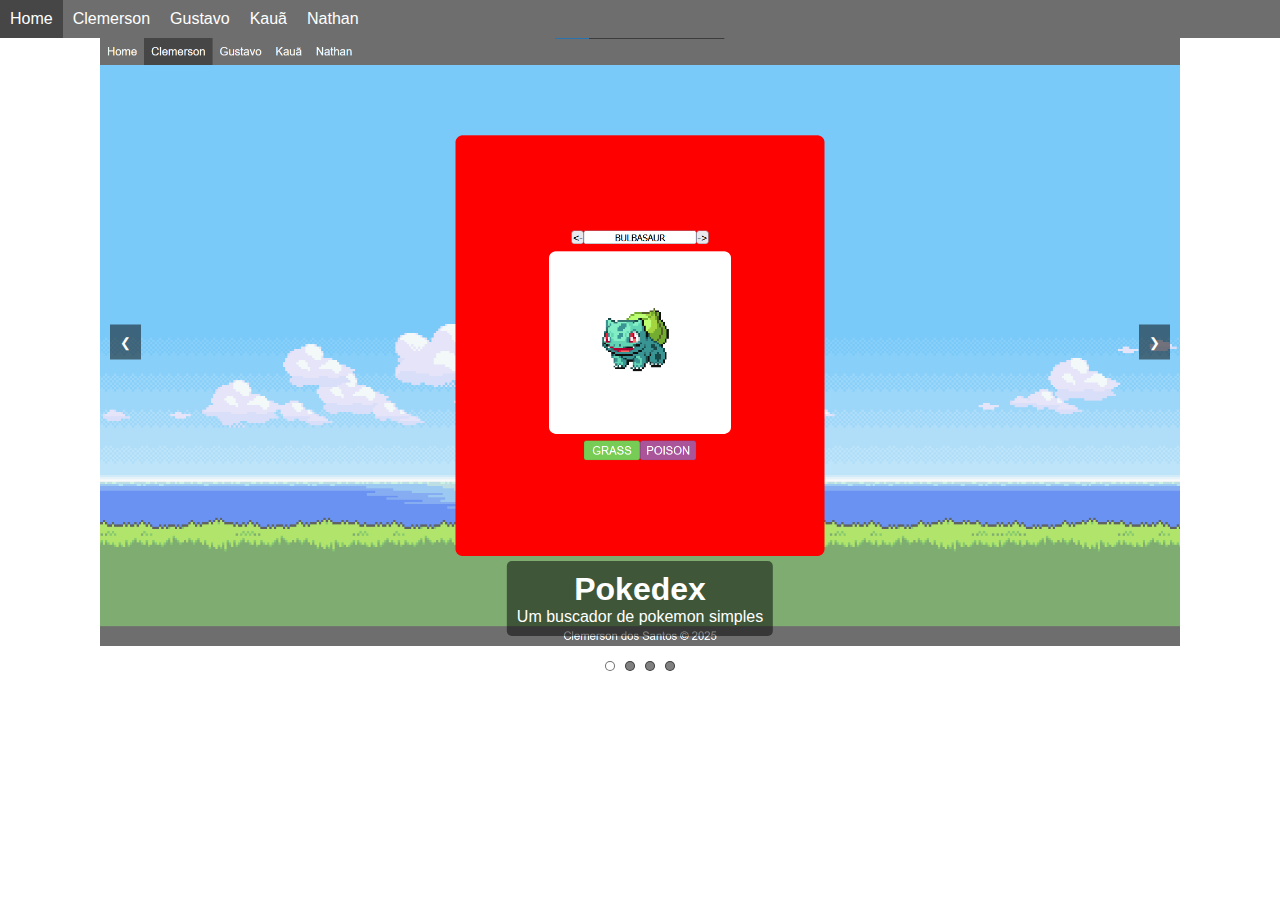
==== index.html @ b1ec885a "add carousel na pagina principal" ====
<!DOCTYPE html>
<html lang="pt-BR">
  <head>
    <meta charset="UTF-8" />
    <meta name="viewport" content="width=device-width, initial-scale=1.0" />
    <title>Pagina Principal</title>
    <link rel="stylesheet" href="./css/style.css" />
  </head>
  <body class="body">
    <header class="c-header">
      <nav class="c-nav">
        <ul>
          <li class="c-active"><a href="./index.html">Home</a></li>
          <li><a href="./clemerson-page.html">Clemerson</a></li>
          <li><a href="./gustavo-page.html">Gustavo</a></li>
          <li><a href="./kaua-page.html">Kauã</a></li>
          <li><a href="./nathan-page.html">Nathan</a></li>
        </ul>
      </nav>
    </header>
    <div class="carousel">
      <button class="button prev">&#10094;</button>
      <div class="slides">
        <div class="slide">
          <img src="./img/home/clemerson.png" alt="Imagem 1" />
          <div class="caption">
            <h1>Pokedex</h1>
            <p>Um buscador de pokemon simples</p>
          </div>
        </div>
        <div class="slide">
          <img src="./img/home/gustavo.png" alt="Imagem 2" />
          <div class="caption">
            <h1>Titulo</h1>
            <p>Descrição do site</p>
          </div>
        </div>
        <div class="slide">
          <img src="./img/home/gustavo.png" alt="Imagem 3" />
          <div class="caption">
            <h1>Titulo</h1>
            <p>Descrição do site</p>
          </div>
        </div>
        <div class="slide">
          <img src="./img/home/nathan.png" alt="Imagem 4" />
          <div class="caption">
            <h1>Titulo</h1>
            <p>Descrição do site</p>
          </div>
        </div>
      </div>
      <button class="button next">&#10095;</button>
    </div>
    <div class="indicators"></div>
    <script src="./js/home.js"></script>
  </body>
</html>
---- css/style.css ----
/* Classes Globais */
* {
  box-sizing: border-box;
  margin: 0;
  padding: 0;
}
.body{
  font-family: Arial, Helvetica, sans-serif;
}
.carousel {
  position: relative;
  width: 100%;
  max-width: 1080px;
  margin: auto;
  overflow: hidden;
}
.slides {
  display: flex;
  transition: transform 0.5s ease-in-out;
}
.slide {
  min-width: 100%;
  position: relative;
}
.slide img {
  width: 100%;
  display: block;
}
.caption {
  display: flex;
  flex-direction: column;
  align-items: center;
  position: absolute;
  bottom: 10px;
  left: 50%;
  transform: translateX(-50%);
  background: rgba(0, 0, 0, 0.5);
  color: white;
  padding: 10px;
  border-radius: 5px;
}
.indicators {
  text-align: center;
  margin-top: 10px;
}
.indicator {
  display: inline-block;
  width: 10px;
  height: 10px;
  margin: 5px;
  background: gray;
  border: #0000008e 1px solid;
  border-radius: 50%;
  cursor: pointer;
}
.active {
  background: white;
}
.button {
  position: absolute;
  top: 50%;
  transform: translateY(-50%);
  background: rgba(0, 0, 0, 0.5);
  color: white;
  border: none;
  padding: 10px;
  cursor: pointer;
}
.prev {
  left: 10px;
  z-index: 1;
}
.next {
  right: 10px;
}
/* Classes Clemerson */
.c-body {
  font-family: Arial, Helvetica, sans-serif;
  background-image: url("../img/clemerson/background.png");
  background-size: cover;
  background-position: center;
}
.c-container {
  flex-direction: column;
  height: 100vh;
  display: flex;
  justify-content: center;
  align-items: center;
}
.c-header {
  top: 0;
  left: 0;
  width: 100%;
}
.c-nav {
  background-color: #6e6e6e;
}
.c-nav ul {
  display: flex;
  list-style: none;
}
.c-nav li {
  padding: 10px;
}
.c-nav li:hover {
  background-color: #464646;
  transition: 0.3s;
}
.c-nav li.c-active {
  background-color: #464646;
  pointer-events: none;
}
.c-nav a {
  color: white;
  text-decoration: none;
  font-size: 16px;
}
.c-section {
  display: flex;
  place-items: center;
  width: 100%;
  height: 100%;
  justify-content: center;
  max-width: 700px;
}
.c-pokedex {
  display: flex;
  flex-direction: column;
  justify-content: center;
  align-items: center;
  background-color: red;
  border-radius: 10px;
  height: 75%;
  width: 75%;
}
.c-pokedex-search {
  display: flex;
}
.c-pokedex-search input {
  text-transform: uppercase;
  text-align: center;
}
.c-pokedex img {
  image-rendering: pixelated;
  width: 30vh;
  max-width: 300px;
  background-color: white;
  border-radius: 10px;
  margin: 10px;
}
.c-pokedex-types {
  display: flex;
  justify-content: center;
}
.c-pokedex-types p {
  color: white;
  padding: 4px 0px;
  border-radius: 4px;
  border: 1px solid rgba(0, 0, 0, 0.2);
  text-align: center;
  width: 80px;
  text-transform: uppercase;
}
.c-normal {
  background-color: #aa9;
}
.c-fighting {
  background-color: #b54;
}
.c-flying {
  background-color: #89f;
}
.c-poison {
  background-color: #a59;
}
.c-ground {
  background-color: #db5;
}
.c-rock {
  background-color: #ba6;
}
.c-bug {
  background-color: #ab2;
}
.c-ghost {
  background-color: #66b;
}
.c-steel {
  background-color: #aab;
}
.c-fire {
  background-color: #f42;
}
.c-water {
  background-color: #39f;
}
.c-grass {
  background-color: #7c5;
}
.c-electric {
  background-color: #fc3;
}
.c-psychic {
  background-color: #f59;
}
.c-ice {
  background-color: #6cf;
}
.c-dragon {
  background-color: #76e;
}
.c-dark {
  background-color: #754;
}
.c-fairy {
  background-color: #e9e;
}
.c-footer {
  background-color: #6e6e6e;
  color: white;
  text-align: center;
  width: 100%;
  padding: 5px 0px;
}

/* Classes Gustavo */

.g-body {
  background-color: #fdfdfd;
  /* font-family: "Comic Sans MS", "Comic Sans", cursive; */
  font-family: Verdana, Geneva, Tahoma, sans-serif;
  font-style: normal;
  font-variation-settings: "wdth" 100;
}

/* header */

.g-header {
  font-family: Arial, Helvetica, sans-serif;
  top: 0;
  left: 0;
  width: 100%;
  display: none;
  background-color: #f5fff2;
}

.g-header-2 {
  position: relative;
  top: 0;
  left: 0;
  width: 70%;
  background-color: #fff;
  margin: auto;
}

.g-nav {
  background-color: #fff;
  width: 100%;
  height: 75px;
  display: flex;
  justify-content: center;
  align-items: center;
  justify-content: space-between;
  border-radius: 0px 0px 15px 15px;
  /* border: 1px solid black; */
}
.g-nav ul {
  display: flex;
  list-style: none;
}

.g-nav li {
  padding: 10px;
}

.g-nav a {
  color: #000;
  text-decoration: none;
  font-size: 16px;
  text-align: center;
}

.g-logo {
  width: 15%;
  height: 50px;
  object-fit: cover;
  /* border: 1px solid black; */
}

.g-menu {
  width: 70%;
  display: flex;
  justify-content: space-around;
  /* border: 1px solid black; */
}

.g-icons {
  display: flex;
  width: 15%;
  justify-content: end;
  /* border: 1px solid red; */
}

.g-cart {
  font-size: 24px;
}

/* fim header */

/* modelo de container */

.g-container {
  display: flex;
  flex-direction: column;
  align-items: center;
  justify-content: center;
  width: 100%;
  overflow: hidden;
}

/* conteudo inicial do site */

.g-main {
  display: flex;
  justify-content: center;
  align-items: center;
  width: 75%;
  height: 75vh;
  /* border: #464646 solid 1px; */
  object-fit: cover;
  margin: 2.5%;
}

.g-content {
  display: flex;
  flex-direction: column;
  justify-content: center;
  width: 50%;
  height: 100%;
}

.g-content img {
  border-radius: 25px;
}

.g-title {
  font-size: 44px;
  font-weight: bold;
  color: #30322f;
}
.g-title span {
  color: #498c55;
  text-decoration: underline;
}

.g-subtitle {
  font-size: 24px;
  color: #30322f;
}

.g-button {
  width: 20%;
  height: 10%;
  background-color: #498c55;
  font-size: 24px;
  border-radius: 25px;
  margin-top: 5%;
}

.g-button a {
  text-decoration: none;
  color: #fff;
}

.g-main-2 {
  display: flex;
  justify-content: center;
  align-items: center;
  width: 100%;
  height: 88vh;
  background-color: #f3fff5;
  /* border: #464646 solid 1px; */
  object-fit: cover;
}

.g-img {
  width: 50px;
  height: 50px;
  object-fit: cover;
}

/* fim conteudo inicial do site */

.g-content-2 {
  display: flex;
  justify-content: center;
  align-items: center;
  text-align: center;
  width: 60%;
  height: 100%;
  border: #000 solid 1px;
}

.g-content img {
  width: 100%;
  height: 100%;
  object-fit: cover;
}

.g-text {
  font-size: 24px;
  width: 60%;
  height: auto;
  padding: 5%;
  border-radius: 25px;
  justify-content: center;
  align-items: center;
  text-align: center;
  background-color: #fff;
  color: #000;
}

/* Classes Kaua */
.k-body {
  font-family: Arial, Helvetica, sans-serif;
}
.k-header {
  position: sticky;
  top: 0;
  left: 0;
  width: 100%;
}
.k-nav {
  background-color: #6e6e6e;
}
.k-nav ul {
  display: flex;
  list-style: none;
}
.k-nav li {
  padding: 10px;
}
.k-nav li:hover {
  background-color: #464646;
  transition: 0.3s;
}
.k-nav li.active {
  background-color: #464646;
  pointer-events: none;
}
.k-nav a {
  color: white;
  text-decoration: none;
  font-size: 16px;
}

.k-footer {
  background-color: #6e6e6e;
  color: white;
  text-align: center;
  padding: 5px;
}
/* Classes Nathan */

.n-container {
  display: flex;
  flex-direction: column;
  justify-content: center;
  align-items: center;
  width: 100%;
}

.n-container {
  font-family: Arial, Helvetica, sans-serif;
  background-image: url("../img/nathan/operacoes-na-Bolsa-de-Valores.png");
  background-size: cover;
  background-position: center;
}

.n-container-card {
  background-color: rgb(65, 65, 65);
  display: flex;
  flex-direction: row;
  /* flex-direction: column; */
  justify-content: center;
  align-items: center;
  margin-bottom: 3%;
  padding: 10px;
}

.n-card {
  display: flex;
  flex-direction: column;
  justify-content: center;
  align-items: center;
  text-align: center;
  margin-right: 30px;
  margin-left: 30px;
  border-radius: 30px;
  overflow: hidden;
  border: red 3px solid;
}

.n-img-card {
  border-radius: 30px;
  width: 150px;
  height: 150px;
}

.n-link {
  text-decoration: none;
  color: rgb(0, 0, 0);
}

.n-link:hover {
  color: #ffffff;
  transition: 0.5s;
}
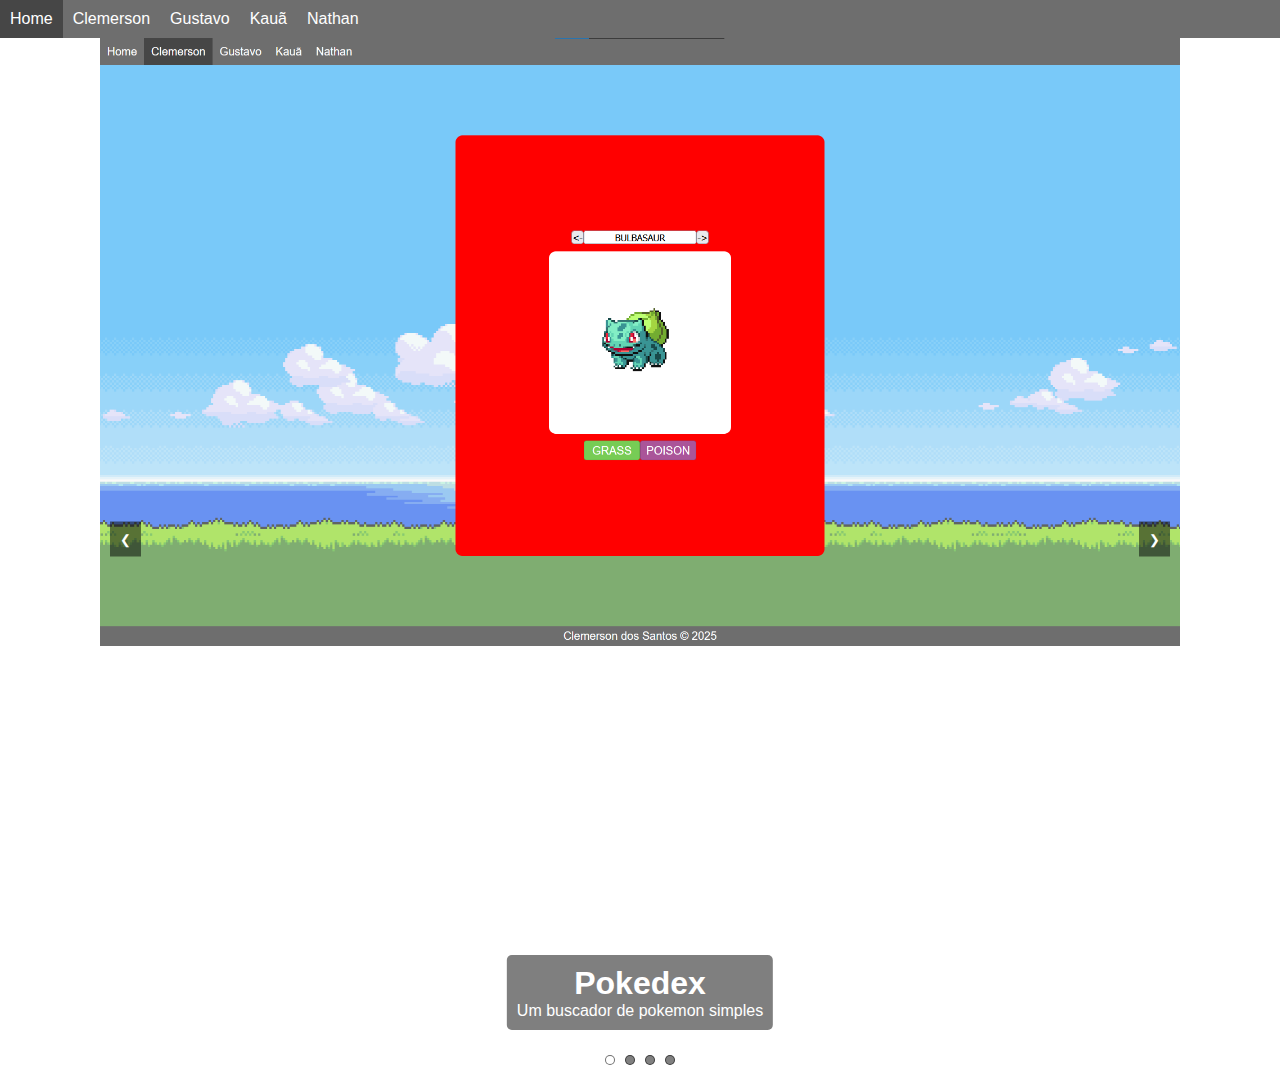
==== commit 6b3738dd: "out" ====
--- a/index.html
+++ b/index.html
@@ -31,8 +31,8 @@
         <div class="slide">
           <img src="./img/home/gustavo.png" alt="Imagem 2" />
           <div class="caption">
-            <h1>Titulo</h1>
-            <p>Descrição do site</p>
+            <h1>Cachimbos Online</h1>
+            <p>Site de venda de cachimbos indigenas artesanais</p>
           </div>
         </div>
         <div class="slide">
@@ -45,8 +45,8 @@
         <div class="slide">
           <img src="./img/home/nathan.png" alt="Imagem 4" />
           <div class="caption">
-            <h1>Titulo</h1>
-            <p>Descrição do site</p>
+            <h1>Pai da cripto</h1>
+            <p>invista fácil</p>
           </div>
         </div>
       </div>
--- a/css/style.css
+++ b/css/style.css
@@ -4,7 +4,7 @@
   margin: 0;
   padding: 0;
 }
-.body{
+.body {
   font-family: Arial, Helvetica, sans-serif;
 }
 .carousel {
@@ -135,24 +135,42 @@
 }
 .c-pokedex-search {
   display: flex;
+  align-items: center;
+  justify-content: center;
+  width: 100%;
+}
+.c-pokedex-search button {
+  width: 35px;
+  height: 35px;
+  background-color: #cdcdcd;
+  border: 0px;
 }
 .c-pokedex-search input {
   text-transform: uppercase;
   text-align: center;
+  width: 50%;
+  height: 35px;
+  border: 0px;
+  background-color: white;
+}
+.c-pokedex-search input:focus {
+  outline: none;
+  border: 2px solid transparent;
 }
 .c-pokedex img {
   image-rendering: pixelated;
-  width: 30vh;
-  max-width: 300px;
+  padding: 10px;
+  width: 300px;
   background-color: white;
   border-radius: 10px;
   margin: 10px;
 }
 .c-pokedex-types {
   display: flex;
-  justify-content: center;
-}
-.c-pokedex-types p {
+  justify-content: space-evenly;
+  width: 50%;
+}
+.c-pokedex-types div {
   color: white;
   padding: 4px 0px;
   border-radius: 4px;
@@ -231,6 +249,7 @@
   font-family: Verdana, Geneva, Tahoma, sans-serif;
   font-style: normal;
   font-variation-settings: "wdth" 100;
+  overflow-x: hidden;
 }
 
 /* header */
@@ -248,7 +267,7 @@
   position: relative;
   top: 0;
   left: 0;
-  width: 70%;
+  width: 75%;
   background-color: #fff;
   margin: auto;
 }
@@ -262,7 +281,8 @@
   align-items: center;
   justify-content: space-between;
   border-radius: 0px 0px 15px 15px;
-  /* border: 1px solid black; */
+  position: fixed;
+  border: 1px solid black;
 }
 .g-nav ul {
   display: flex;
@@ -372,17 +392,6 @@
   color: #fff;
 }
 
-.g-main-2 {
-  display: flex;
-  justify-content: center;
-  align-items: center;
-  width: 100%;
-  height: 88vh;
-  background-color: #f3fff5;
-  /* border: #464646 solid 1px; */
-  object-fit: cover;
-}
-
 .g-img {
   width: 50px;
   height: 50px;
@@ -390,6 +399,91 @@
 }
 
 /* fim conteudo inicial do site */
+
+/* sobre */
+.g-about {
+  display: flex;
+  flex-direction: column;
+  justify-content: center;
+  align-items: center;
+  width: 100%;
+  height: 90vh;
+  background-color: #fdfdfd;
+  /* border: #464646 solid 1px; */
+  /* object-fit: cover; */
+}
+
+.g-about-content {
+  margin-top: 7%;
+  width: 75%;
+  display: flex;
+  flex-direction: column;
+  justify-content: start;
+  /* border: 1px solid #464646; */
+}
+
+.g-title-about {
+  width: 65%;
+  font-size: 34px;
+  font-weight: bold;
+  color: #30322f;
+  margin-bottom: 0.5%;
+}
+.g-title-about span {
+  color: #498c55;
+}
+
+
+.g-subtitle-about {
+  width: 55%;
+  font-size: 20px;
+  color: #30322f;
+  margin-bottom: 2.5%;
+}
+
+.g-container-card {
+  background-color: #fff;
+  display: flex;
+  flex-wrap: wrap;
+  /* border: 1px solid #464646; */
+  width: 75%;
+  height: auto;
+  margin: 0 auto;
+}
+
+.g-card {
+  /* border: 1px solid #464646; */
+  display: flex;
+  flex-direction: column;
+  width: 30%;
+  min-width: 250px;
+  margin: 3% 3% 3% 0;
+}
+
+.g-text-card h1 {
+  font-size: 44px;
+  color: #333;
+  margin: 2.5% 0;
+  background-color: #498c55;
+  color: #fff;
+  padding: 1%;
+  border-radius: 50%;
+  text-align: center;
+  width: 17%;
+}
+.g-text-card h2 {
+  font-size: 24px;
+  color: #333;
+  margin-bottom: 2%;
+}
+
+.g-text-card p {
+  font-size: 16px;
+  color: #555;
+  line-height: 1.5;
+}
+
+
 
 .g-content-2 {
   display: flex;
@@ -498,7 +592,6 @@
   margin-left: 30px;
   border-radius: 30px;
   overflow: hidden;
-  border: red 3px solid;
 }
 
 .n-img-card {
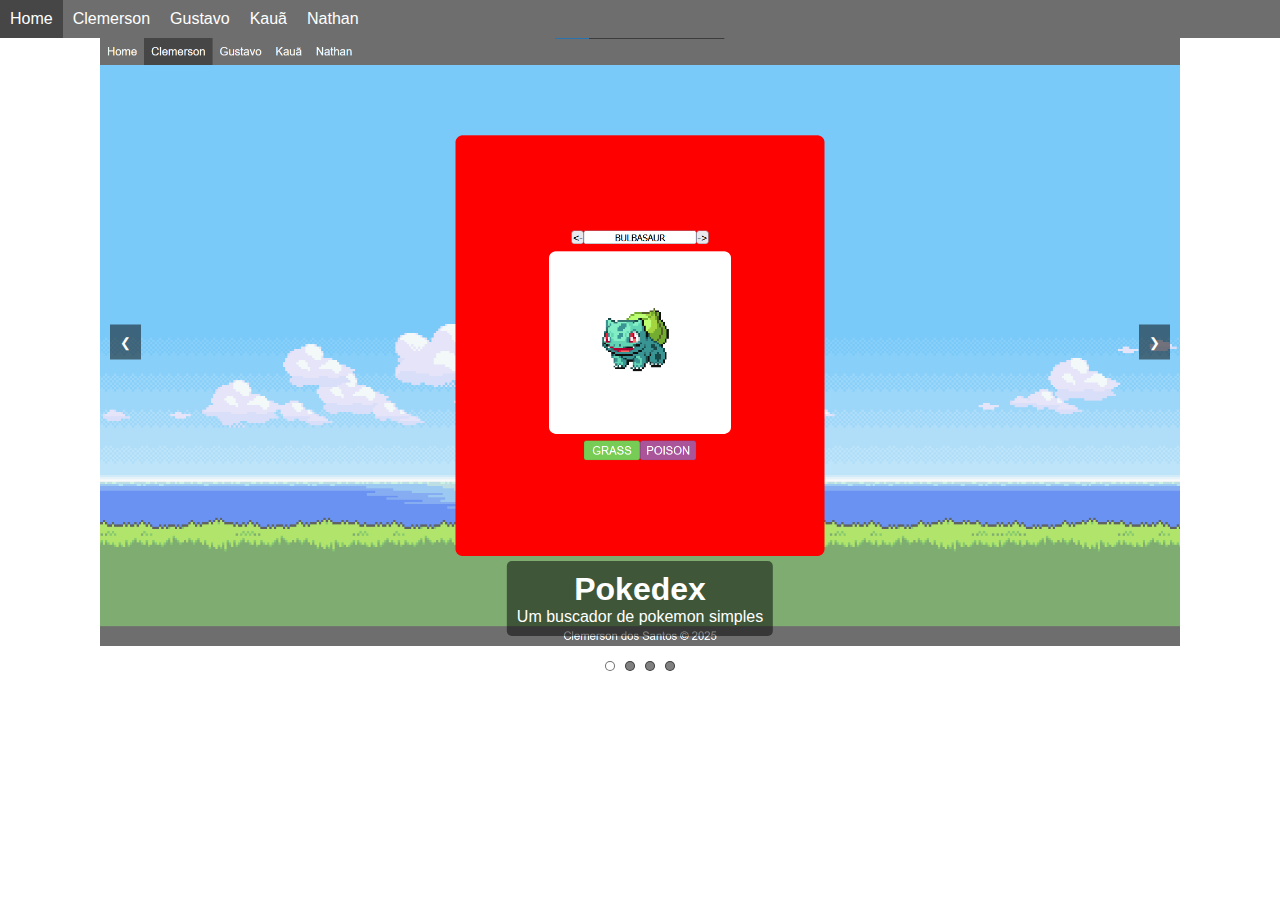
==== commit 89bbc4c3: "Merge branch 'main' of https://github.com/Clemers0n/Aplicacoes-para-Internet" ====
--- a/index.html
+++ b/index.html
@@ -45,8 +45,8 @@
         <div class="slide">
           <img src="./img/home/nathan.png" alt="Imagem 4" />
           <div class="caption">
-            <h1>Pai da cripto</h1>
-            <p>invista fácil</p>
+            <h1>Titulo</h1>
+            <p>Descrição do site</p>
           </div>
         </div>
       </div>
--- a/css/style.css
+++ b/css/style.css
@@ -554,6 +554,12 @@
   text-align: center;
   padding: 5px;
 }
+.k-game-board {
+  width: 80%;
+  height: 500px;
+  border: 1px solid #333;
+  margin: 0 auto;
+}
 /* Classes Nathan */
 
 .n-container {
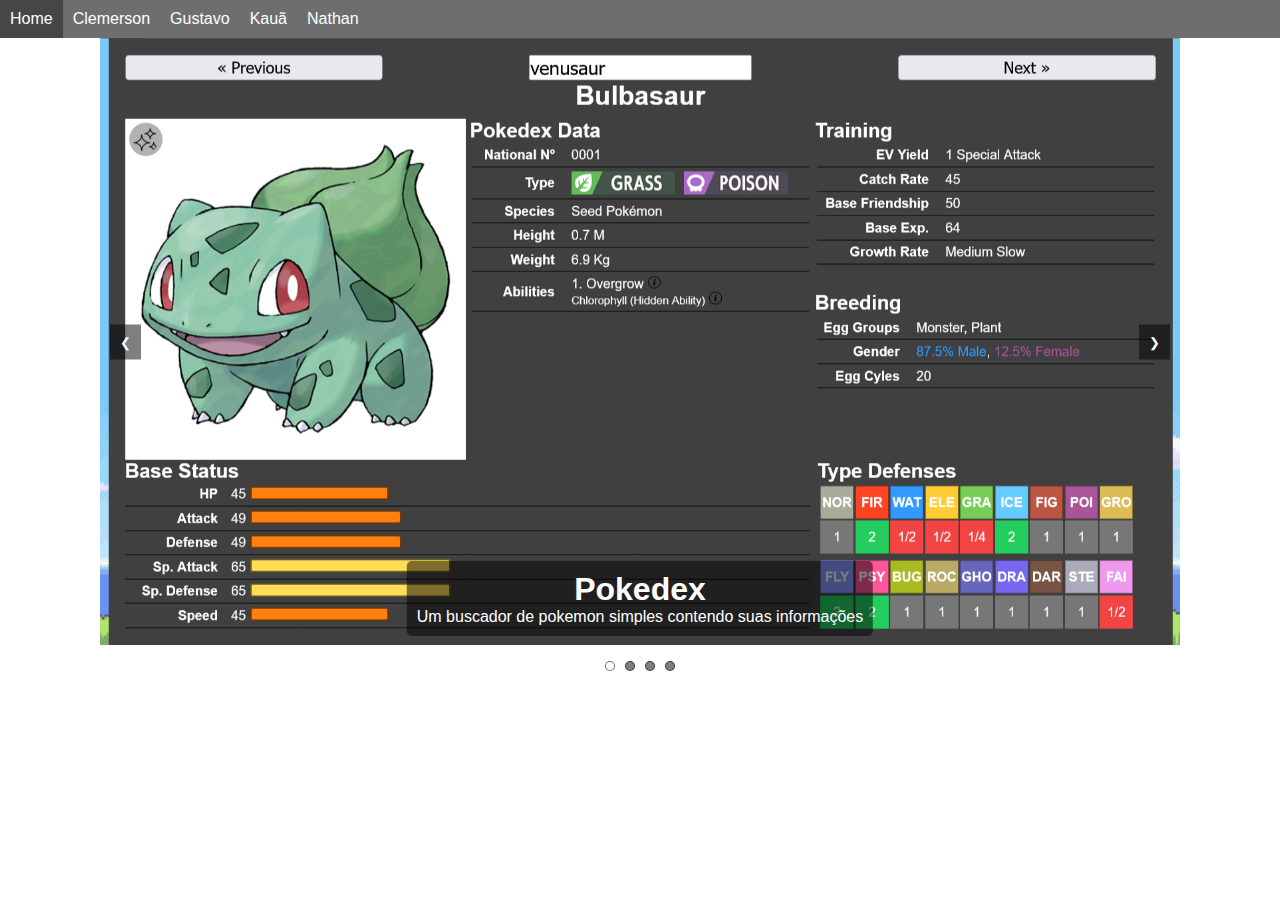
==== commit cb53a5e7: "att das imagens da home" ====
--- a/index.html
+++ b/index.html
@@ -22,32 +22,40 @@
       <button class="button prev">&#10094;</button>
       <div class="slides">
         <div class="slide">
-          <img src="./img/home/clemerson.png" alt="Imagem 1" />
-          <div class="caption">
-            <h1>Pokedex</h1>
-            <p>Um buscador de pokemon simples</p>
-          </div>
+          <a href="./clemerson-page.html">
+            <img src="./img/home/clemerson.png" alt="Imagem 1" />
+            <div class="caption">
+              <h1>Pokedex</h1>
+              <p>Um buscador de pokemon simples contendo suas informações</p>
+            </div>
+          </a>
         </div>
         <div class="slide">
-          <img src="./img/home/gustavo.png" alt="Imagem 2" />
-          <div class="caption">
-            <h1>Cachimbos Online</h1>
-            <p>Site de venda de cachimbos indigenas artesanais</p>
-          </div>
+          <a href="./gustavo-page.html">
+            <img src="./img/home/gustavo.png" alt="Imagem 2" />
+            <div class="caption">
+              <h1>Cachimbos Online</h1>
+              <p>Site de venda de cachimbos indigenas artesanais</p>
+            </div>
+          </a>
         </div>
         <div class="slide">
-          <img src="./img/home/gustavo.png" alt="Imagem 3" />
-          <div class="caption">
-            <h1>Titulo</h1>
-            <p>Descrição do site</p>
-          </div>
+          <a href="./kaua-page.html">
+            <img src="./img/home/kaua.png" alt="Imagem 3" />
+            <div class="caption">
+              <h1>Kaua Games</h1>
+              <p>Site de jogos criados por Kaua</p>
+            </div>
+          </a>
         </div>
         <div class="slide">
-          <img src="./img/home/nathan.png" alt="Imagem 4" />
-          <div class="caption">
-            <h1>Titulo</h1>
-            <p>Descrição do site</p>
-          </div>
+          <a href="./nathan-page.html">
+            <img src="./img/home/nathan.png" alt="Imagem 4" />
+            <div class="caption">
+              <h1>Pai da cripto</h1>
+              <p>invista fácil</p>
+            </div>
+          </a>
         </div>
       </div>
       <button class="button next">&#10095;</button>
--- a/css/style.css
+++ b/css/style.css
@@ -38,6 +38,7 @@
   color: white;
   padding: 10px;
   border-radius: 5px;
+  text-align: center;
 }
 .indicators {
   text-align: center;
@@ -76,17 +77,14 @@
 /* Classes Clemerson */
 .c-body {
   font-family: Arial, Helvetica, sans-serif;
+  display: flex;
+  flex-direction: column;
+  align-items: center;
   background-image: url("../img/clemerson/background.png");
+  background-repeat: no-repeat;
   background-size: cover;
-  background-position: center;
-}
-.c-container {
-  flex-direction: column;
-  height: 100vh;
-  display: flex;
-  justify-content: center;
-  align-items: center;
-}
+}
+/* Header */
 .c-header {
   top: 0;
   left: 0;
@@ -115,70 +113,282 @@
   text-decoration: none;
   font-size: 16px;
 }
-.c-section {
-  display: flex;
-  place-items: center;
-  width: 100%;
-  height: 100%;
-  justify-content: center;
-  max-width: 700px;
-}
-.c-pokedex {
-  display: flex;
-  flex-direction: column;
-  justify-content: center;
-  align-items: center;
-  background-color: red;
-  border-radius: 10px;
-  height: 75%;
-  width: 75%;
-}
-.c-pokedex-search {
-  display: flex;
-  align-items: center;
-  justify-content: center;
-  width: 100%;
-}
-.c-pokedex-search button {
+/* Conteudo principal */
+.c-container {
+  display: flex;
+  flex-direction: column;
+  justify-content: center;
+  align-items: center;
+  background-color: #404040;
+  width: 100%;
+  padding: 20px;
+  max-width: 1280px;
+  text-transform: capitalize;
+}
+/* Parte de Procura dos Pokemons */
+.c-pokemon-search {
+  display: flex;
+  flex-direction: column;
+  justify-content: center;
+  align-items: center;
+  width: 100%;
+}
+.c-pokemon-search input {
+  font-size: 1.4rem;
+  outline: none;
+}
+.c-pokemon-btn {
+  display: flex;
+  justify-content: space-between;
+  height: 30px;
+  width: 100%;
+}
+.c-pokemon-btn button {
+  font-size: 1.2rem;
+  width: 25%;
+}
+/* Parte de Info dos Pokemons */
+.c-pokemon-info {
+  display: flex;
+  flex-direction: column;
+  align-items: center;
+  justify-content: center;
+  width: 100%;
+  color: white;
+}
+.c-pokemon-name {
+  font-size: 2rem;
+  margin-bottom: 10px;
+}
+/* Grid Principal */
+.c-pokemon-data-principal {
+  display: grid;
+  grid-template-columns: repeat(3, 1fr);
+  grid-template-rows: repeat(4, 1fr);
+  gap: 5px;
+  width: 100%;
+}
+.c-pokemon-data-principal table {
+  width: 100%;
+}
+.c-pokemon-data-principal tr {
+  display: flex;
+  flex-direction: row;
+  border-bottom: #000 1px solid;
+  padding: 5px 0px;
+}
+.c-pokemon-data-principal th {
+  margin-right: 10px;
+  white-space: nowrap;
+  display: flex;
+  align-items: center;
+  justify-content: end;
+}
+.c-pokemon-data-principal td {
+  margin-left: 10px;
+}
+.c-pokemon-data-img {
+  position: relative;
+  grid-row: span 4 / span 4;
+  display: flex;
+  flex-direction: column;
+  align-items: center;
+  justify-content: center;
+}
+.c-pokemon-img {
+  background-color: white;
+  width: 100%;
+}
+.c-btn-foda {
+  position: absolute;
+  top: 5px;
+  left: 5px;
+  height: 40px;
+  width: 40px;
+  background-color: rgba(0, 0, 0, 0.3);
+  border-radius: 50%;
+  padding: 5px;
+}
+.c-btn-foda:hover {
+  background-color: rgba(0, 0, 0, 0.4);
+}
+.c-pokemon-data-pokedex {
+  grid-row: span 4 / span 4;
+}
+.c-pokemon-data-pokedex th {
+  width: 100px;
+}
+.c-pokemon-data-training {
+  grid-row: span 2 / span 2;
+}
+.c-pokemon-data-training th {
+  width: 135px;
+}
+.c-pokemon-data-breeding {
+  grid-row: span 2 / span 2;
+  grid-column-start: 3;
+  grid-row-start: 3;
+}
+.c-pokemon-data-breeding th {
+  width: 100px;
+}
+.c-info {
+  position: relative;
+  display: inline-block;
+  cursor: pointer;
+  font-size: 1rem;
+  text-transform: none;
+  margin-left: 5px;
+}
+.c-info-img { 
+  width: 15px;
+}
+.c-info:hover .c-tooltip {
+  visibility: visible;
+  opacity: 1;
+}
+
+.c-tooltip {
+  visibility: hidden;
+  width: 200px;
+  background-color: #333;
+  color: #fff;
+  text-align: center;
+  padding: 8px;
+  border-radius: 5px;
+  position: absolute;
+  bottom: 125%;
+  left: 50%;
+  transform: translateX(-50%);
+  opacity: 0;
+  transition: opacity 0.3s;
+}
+
+.c-tooltip::after {
+  content: "";
+  position: absolute;
+  top: 100%;
+  left: 50%;
+  margin-left: -5px;
+  border-width: 5px;
+  border-style: solid;
+  border-color: #333 transparent transparent transparent;
+}
+/* Grid Secundaria */
+.c-pokemon-data-secundaria {
+  display: grid;
+  grid-template-columns: repeat(3, 1fr);
+  grid-template-rows: repeat(1, 1fr);
+  gap: 9px;
+  width: 100%;
+}
+.c-pokemon-status {
+  width: 100%;
+  grid-column: span 2 / span 2;
+}
+.c-pokemon-defenses {
+  grid-column-start: 3;
+}
+
+/* Estilização dos tipos genero */
+.c-gender-male {
+  color: #39f;
+}
+.c-gender-female {
+  color: #a59;
+}
+.c-pokemon-types {
+  display: flex;
+  flex-direction: row;
+}
+.c-pokemon-types img {
+  width: 125px;
+  margin-right: 10px;
+}
+
+.c-pokemon-status table {
+  display: block;
+  text-align: right;
+  white-space: nowrap;
+}
+.c-pokemon-status tbody {
+  display: block;
+  width: 100%;
+}
+.c-pokemon-status tr {
+  display: flex;
+  border-bottom: #000 1px solid;
+  padding: 5px;
+}
+.c-pokemon-status th {
+  display: block;
+  width: 130px;
+  margin-right: 5px;
+}
+.c-stat-txt {
   width: 35px;
-  height: 35px;
-  background-color: #cdcdcd;
-  border: 0px;
-}
-.c-pokedex-search input {
-  text-transform: uppercase;
-  text-align: center;
-  width: 50%;
-  height: 35px;
-  border: 0px;
-  background-color: white;
-}
-.c-pokedex-search input:focus {
-  outline: none;
-  border: 2px solid transparent;
-}
-.c-pokedex img {
-  image-rendering: pixelated;
-  padding: 10px;
-  width: 300px;
-  background-color: white;
-  border-radius: 10px;
-  margin: 10px;
-}
-.c-pokedex-types {
-  display: flex;
-  justify-content: space-evenly;
-  width: 50%;
-}
-.c-pokedex-types div {
-  color: white;
-  padding: 4px 0px;
-  border-radius: 4px;
-  border: 1px solid rgba(0, 0, 0, 0.2);
-  text-align: center;
-  width: 80px;
-  text-transform: uppercase;
-}
+  margin-right: 5px;
+}
+.c-stat-cell-bar {
+  width: 100%;
+}
+.c-bar-stat {
+  height: 16px;
+  border-radius: 3px;
+  border: #00000091 2px solid;
+}
+.c-rank-1 {
+  background-color: #f34444;
+}
+.c-rank-2 {
+  background-color: #ff7f0f;
+}
+.c-rank-3 {
+  background-color: #ffdd57;
+}
+.c-rank-4 {
+  background-color: #a0e515;
+}
+.c-rank-5 {
+  background-color: #23cd5e;
+}
+.c-rank-6 {
+  background-color: #00c2b8;
+  max-width: 100%;
+}
+
+/* Defesas */
+.c-pokemon-defenses tbody {
+  display: block;
+  width: 100%;
+  text-align: center;
+}
+.c-pokemon-defenses tr {
+  width: 100%;
+}
+.c-pokemon-defenses th {
+  width: 40px;
+  height: 40px;
+  border: 1px rgba(0, 0, 0, 0.363) solid;
+}
+.c-pokemon-defenses td {
+  width: 40px;
+  height: 40px;
+}
+
+.c-pokemon-defenses-suefct {
+  background-color: #23cd5e;
+}
+.c-pokemon-defenses-notefct {
+  background-color: #f34444;
+}
+.c-pokemon-defenses-imefct {
+  background-color: #a59;
+}
+.c-pokemon-defenses-norfct {
+  background-color: #ffffff49;
+}
+
 .c-normal {
   background-color: #aa9;
 }
@@ -233,6 +443,7 @@
 .c-fairy {
   background-color: #e9e;
 }
+/* Footer */
 .c-footer {
   background-color: #6e6e6e;
   color: white;
@@ -240,7 +451,6 @@
   width: 100%;
   padding: 5px 0px;
 }
-
 /* Classes Gustavo */
 
 .g-body {
@@ -271,7 +481,6 @@
   background-color: #fff;
   margin: auto;
 }
-
 .g-nav {
   background-color: #fff;
   width: 100%;
@@ -280,9 +489,9 @@
   justify-content: center;
   align-items: center;
   justify-content: space-between;
+  /* position: fixed; */
   border-radius: 0px 0px 15px 15px;
-  position: fixed;
-  border: 1px solid black;
+  /* border: 1px solid black; */
 }
 .g-nav ul {
   display: flex;
@@ -414,7 +623,7 @@
 }
 
 .g-about-content {
-  margin-top: 7%;
+  /* margin-top: 4.5%; */
   width: 75%;
   display: flex;
   flex-direction: column;
@@ -433,7 +642,6 @@
   color: #498c55;
 }
 
-
 .g-subtitle-about {
   width: 55%;
   font-size: 20px;
@@ -466,10 +674,10 @@
   margin: 2.5% 0;
   background-color: #498c55;
   color: #fff;
-  padding: 1%;
+  padding: 1.5%;
   border-radius: 50%;
   text-align: center;
-  width: 17%;
+  width: 55px;
 }
 .g-text-card h2 {
   font-size: 24px;
@@ -483,7 +691,151 @@
   line-height: 1.5;
 }
 
-
+/* product */
+
+.g-product {
+  display: flex;
+  flex-direction: column;
+  width: 75%;
+  height: auto;
+  margin: auto;
+  /* border: 1px solid #464646; */
+}
+
+.g-product-title {
+  width: 100%;
+  text-align: center;
+  font-size: 24px;
+  color: #30322f;
+  margin-bottom: 2.5%;
+}
+
+.g-container-product {
+  display: flex;
+  flex-direction: row;
+  align-items: center;
+  justify-content: space-between;
+  width: 100%;
+  overflow: hidden;
+  flex-wrap: wrap;
+  /* border: 1px solid #464646; */
+}
+.g-card-product {
+  display: flex;
+  flex-direction: column;
+  align-items: center;
+  width: 225px;
+  height: 270px;
+  /* background-color: #e1e1e1; */
+  /* border: 1px solid red; */
+  margin: 1.5% 1%;
+  border-radius: 3%;
+}
+
+.g-card-product:hover {
+  transform: scale(1.05);
+  transition: 0.5s;
+  box-shadow: 1px 1px 4px 4px rgba(0, 0, 0, 0.45);
+  -webkit-box-shadow: 1px 1px 4px 4px rgba(0, 0, 0, 0.45);
+  -moz-box-shadow: 1px 1px 4px 4px rgba(0, 0, 0, 0.45);
+
+  border-radius: 3%;
+}
+
+.g-card-product-img {
+  width: 100%;
+  /* background-color: #f1f1f1; */
+  /* text-align: center; */
+  margin: auto;
+  border-radius: 5px;
+  /* border: 1px solid green */
+}
+
+.g-card-product-img img {
+  /* border: 1px solid #464646; */
+  width: 170px;
+  height: 170px;
+  object-fit: cover;
+
+  border-radius: 3%;
+}
+
+.g-card-product-title {
+  /* border: 1px solid balck; */
+  width: 100%;
+  font-size: 20px;
+  color: #333;
+  text-align: left;
+  margin: 2.5% 2.5% 2.5% 10%;
+}
+
+.g-product-card-preco {
+  /* border: 1px solid balck; */
+  margin: auto;
+  width: 100%;
+  font-size: 16px;
+  color: #333;
+  text-align: left;
+  margin: 0% 0% 0% 10%;
+}
+
+.g-product-card-tribo {
+  /* border: 1px solid balck; */
+  margin: auto;
+  width: 100%;
+  font-size: 14px;
+  color: #333;
+  text-align: left;
+  margin: 2.5% 0% 0% 10%;
+}
+
+.g-product-card-estrelinhas {
+  /* border: 1px solid balck; */
+  margin: auto;
+  width: 100%;
+  font-size: 14px;
+  color: #333;
+  text-align: left;
+  margin: 0% 0% 0% 9%;
+}
+
+/* fim produto  */
+
+/* contato */
+
+.g-contact {
+  margin-top: 7%;
+}
+
+.g-contact-container {
+  display: flex;
+  flex-direction: column;
+}
+.g-form {
+  display: flex;
+  flex-direction: column;
+  width: 80%;
+  margin: auto;
+}
+
+.g-contact-text {
+  width: 80%;
+  margin: auto;
+}
+
+.g-map-container {
+  width: 100%;
+  height: 500px;
+  border: 2px solid #ccc;
+  border-radius: 8px;
+  overflow: hidden;
+}
+
+.g-map-container iframe {
+  width: 100%;
+  height: 100%;
+  border: none;
+}
 
 .g-content-2 {
   display: flex;
@@ -517,6 +869,9 @@
 /* Classes Kaua */
 .k-body {
   font-family: Arial, Helvetica, sans-serif;
+  background-color: #191919;
+  background-image: url(../img/kaua/background\ jogos.jpeg);
+  background-size: cover;
 }
 .k-header {
   position: sticky;
@@ -547,63 +902,139 @@
   text-decoration: none;
   font-size: 16px;
 }
-
 .k-footer {
   background-color: #6e6e6e;
   color: white;
   text-align: center;
   padding: 5px;
 }
-.k-game-board {
-  width: 80%;
-  height: 500px;
-  border: 1px solid #333;
-  margin: 0 auto;
-}
+.sg-canvas {
+  background-color: #111;
+}
+.Snake-body {
+  background-color: #191919;
+  display: flex;
+  min-height: 100vh;
+  align-items: center;
+  justify-content: center;
+  flex-direction: column;
+  color: white;
+}
+.score {
+  display: flex;
+  flex-direction: column;
+  align-items: center;
+  font-size: 1.8rem;
+}
+.score--value {
+  font-weight: 700;
+  font-size: 4.5rem;
+  display: block;
+  margin-top: -10px;
+}
+.k-score-board {
+  display: flex;
+  justify-content: space-around;
+  width: 600px;
+}
+.menu-screen {
+  position: absolute;
+  display: none;
+  flex-direction: column;
+  align-items: center;
+  z-index: 1;
+}
+.game-over {
+  text-transform: uppercase;
+  font-weight: 700;
+  font-size: 1.5rem;
+}
+.final-score {
+  font-weight: 500;
+  font-size: 1.5rem;
+}
+.btn-play {
+  border: none;
+  border-radius: 100px;
+  padding: 10px 15px 10px 12px;
+  font-size: 1rem;
+  font-weight: 600;
+  color: #333;
+  margin-top: 40px;
+  display: flex;
+  align-items: center;
+  justify-content: center;
+  gap: 5px;
+  cursor: pointer;
+}
+
 /* Classes Nathan */
 
 .n-container {
   display: flex;
   flex-direction: column;
-  justify-content: center;
-  align-items: center;
-  width: 100%;
-}
-
-.n-container {
   font-family: Arial, Helvetica, sans-serif;
   background-image: url("../img/nathan/operacoes-na-Bolsa-de-Valores.png");
   background-size: cover;
   background-position: center;
+  justify-content: center;
+  align-items: center;
+  width: 100%;
+  object-fit: cover;
 }
 
 .n-container-card {
-  background-color: rgb(65, 65, 65);
+  /* background-color: rgb(255, 255, 255); */
   display: flex;
   flex-direction: row;
   /* flex-direction: column; */
   justify-content: center;
   align-items: center;
   margin-bottom: 3%;
+  margin-top: 0%;
   padding: 10px;
+  width: 80%;
+  display: flex;
+  flex-wrap: wrap;
+  overflow: hidden;
+  /* border: 1px solid red; */
+}
+
+.n-container h1,
+h3 {
+  margin-top: 1.5%;
 }
 
 .n-card {
-  display: flex;
-  flex-direction: column;
-  justify-content: center;
-  align-items: center;
-  text-align: center;
-  margin-right: 30px;
-  margin-left: 30px;
-  border-radius: 30px;
+  width: 160px;
+  height: 150px;
+  display: flex;
+  flex-direction: column;
+  justify-content: center;
+  align-items: center;
+  text-align: center;
+  margin-right: 25px;
+  margin-left: 25px;
+  border-radius: 20px;
   overflow: hidden;
+  margin-top: 25px;
+  text-align: center;
+  /* width: 75%; */
+  height: 200px;
+  padding: 2px;
+  /* border: 1px solid violet; */
+  background-color: rgba(255, 255, 255, 0.5);
+}
+
+.n-card img {
+  margin-top: 7px;
 }
 
 .n-img-card {
-  border-radius: 30px;
-  width: 150px;
-  height: 150px;
+  border-radius: 20px;
+  width: 140px;
+  height: 140px;
+  margin: auto;
 }
 
 .n-link {
@@ -615,3 +1046,13 @@
   color: #ffffff;
   transition: 0.5s;
 }
+
+.n-text-card h2 {
+  margin-top: 10px;
+  /* color: #fff; */
+}
+
+.n-text-card h2 {
+  margin-top: 10px;
+  /* color: #fff; */
+}
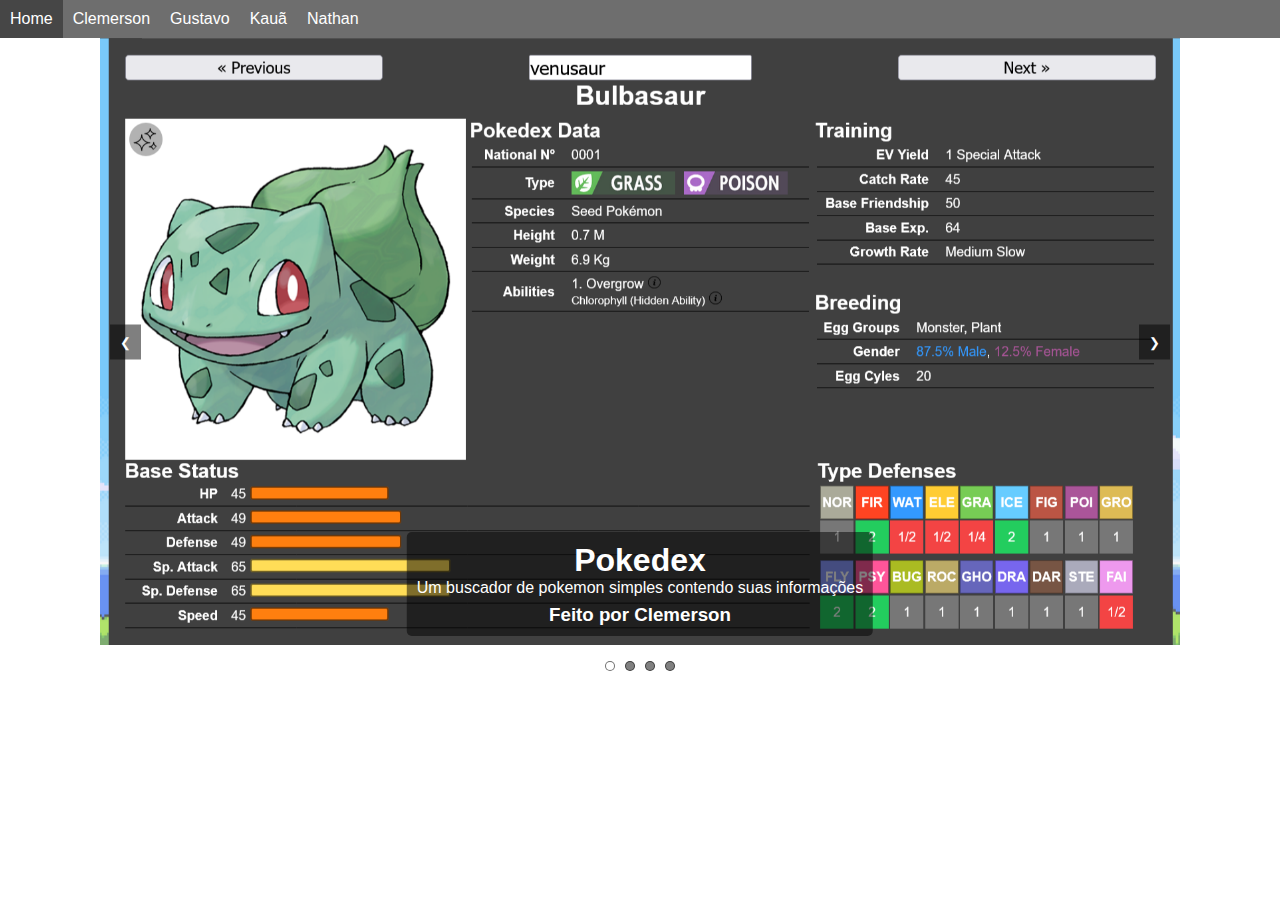
==== commit bd487b4b: "ultimo commit se deus quiser" ====
--- a/index.html
+++ b/index.html
@@ -27,6 +27,7 @@
             <div class="caption">
               <h1>Pokedex</h1>
               <p>Um buscador de pokemon simples contendo suas informações</p>
+              <h3>Feito por Clemerson</h3>
             </div>
           </a>
         </div>
@@ -36,6 +37,7 @@
             <div class="caption">
               <h1>Cachimbos Online</h1>
               <p>Site de venda de cachimbos indigenas artesanais</p>
+              <h3>Feito por Gustavo Pereira</h3>
             </div>
           </a>
         </div>
@@ -44,7 +46,8 @@
             <img src="./img/home/kaua.png" alt="Imagem 3" />
             <div class="caption">
               <h1>Kaua Games</h1>
-              <p>Site de jogos criados por Kaua</p>
+              <p>Site de jogos criados por Kauã</p>
+              <h3>Feito por Kauã Cesar</h3>
             </div>
           </a>
         </div>
@@ -54,6 +57,7 @@
             <div class="caption">
               <h1>Pai da cripto</h1>
               <p>invista fácil</p>
+              <h3>Feito por Nathanael</h3>
             </div>
           </a>
         </div>
